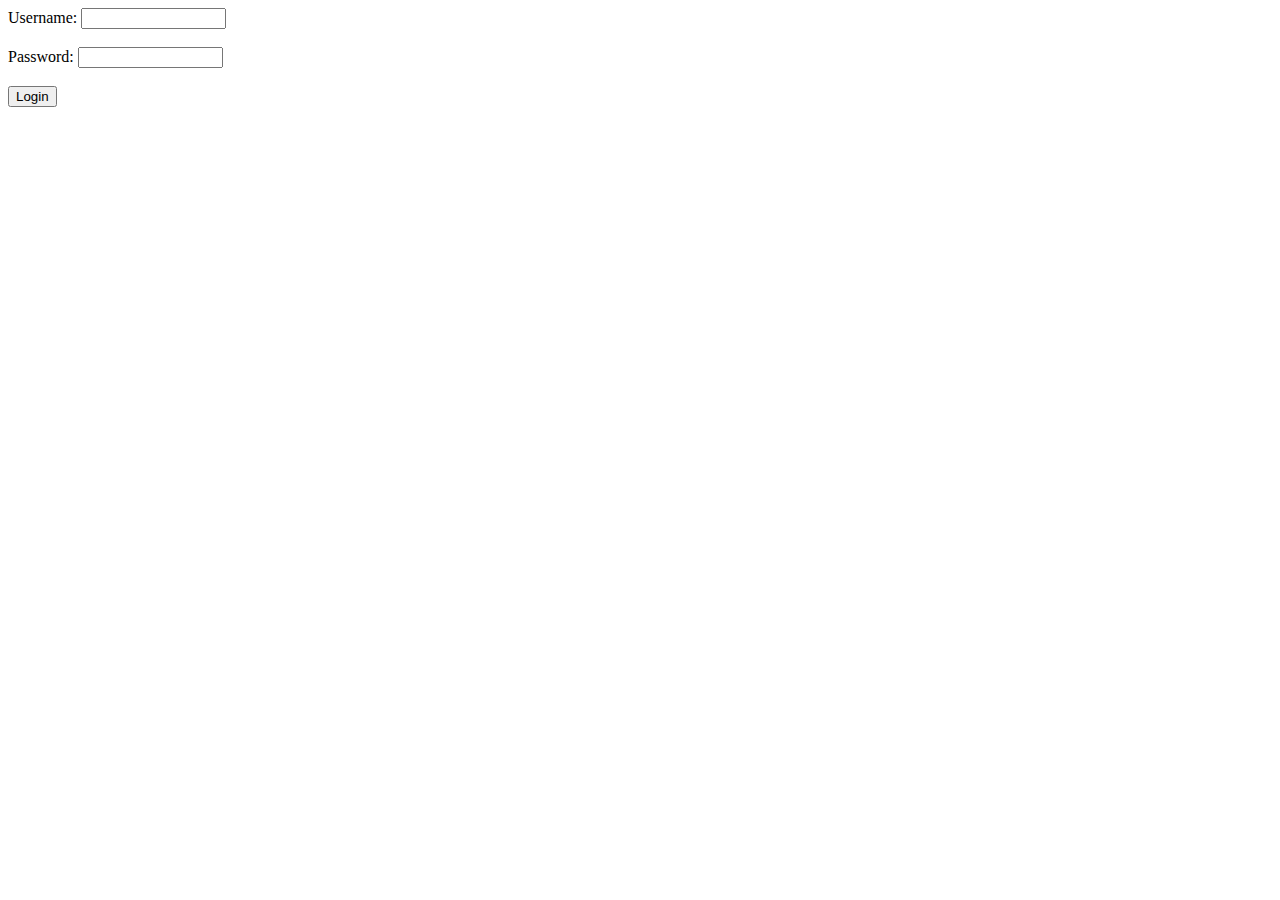
==== perfin-web/src/main/webapp/login.html @ 75e6b1ce "Form-based authentication done." ====
<!DOCTYPE html>
<html>
<head lang="en">
    <meta charset="UTF-8">
    <title></title>
</head>
<body>

<form action="j_security_check" method="POST">
    Username: <input type="text" name="j_username" value="" size="15" /><br/><br/>
    Password: <input type="password" name="j_password" value="" size="15" /><br/><br/>
    <input type="submit" value="Login" />
</form>

</body>
</html>
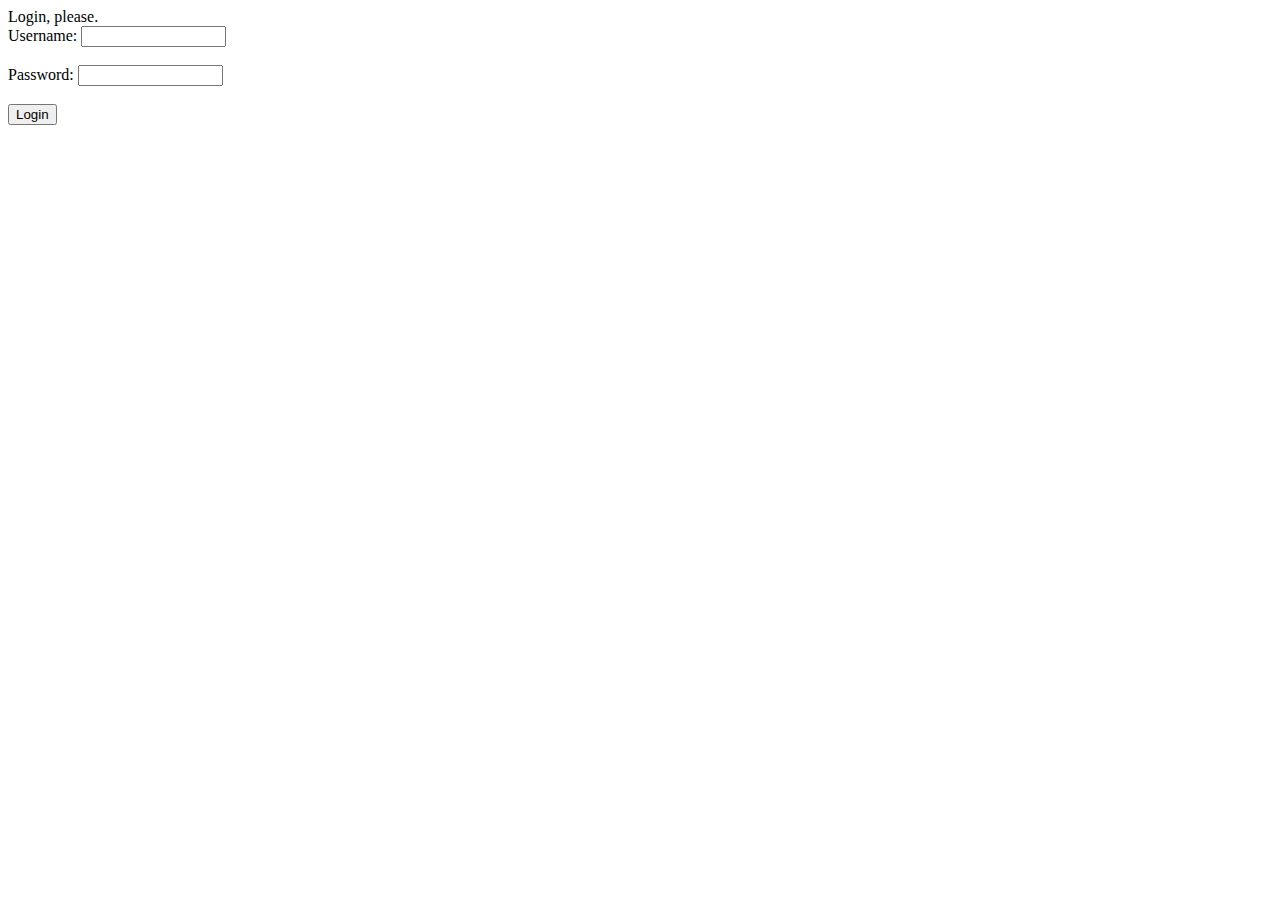
==== commit dfa3bd35: "Changed commit name." ====
--- a/perfin-web/src/main/webapp/login.html
+++ b/perfin-web/src/main/webapp/login.html
@@ -2,10 +2,10 @@
 <html>
 <head lang="en">
     <meta charset="UTF-8">
-    <title></title>
+    <title>Login</title>
 </head>
 <body>
-
+Login, please.
 <form action="j_security_check" method="POST">
     Username: <input type="text" name="j_username" value="" size="15" /><br/><br/>
     Password: <input type="password" name="j_password" value="" size="15" /><br/><br/>
